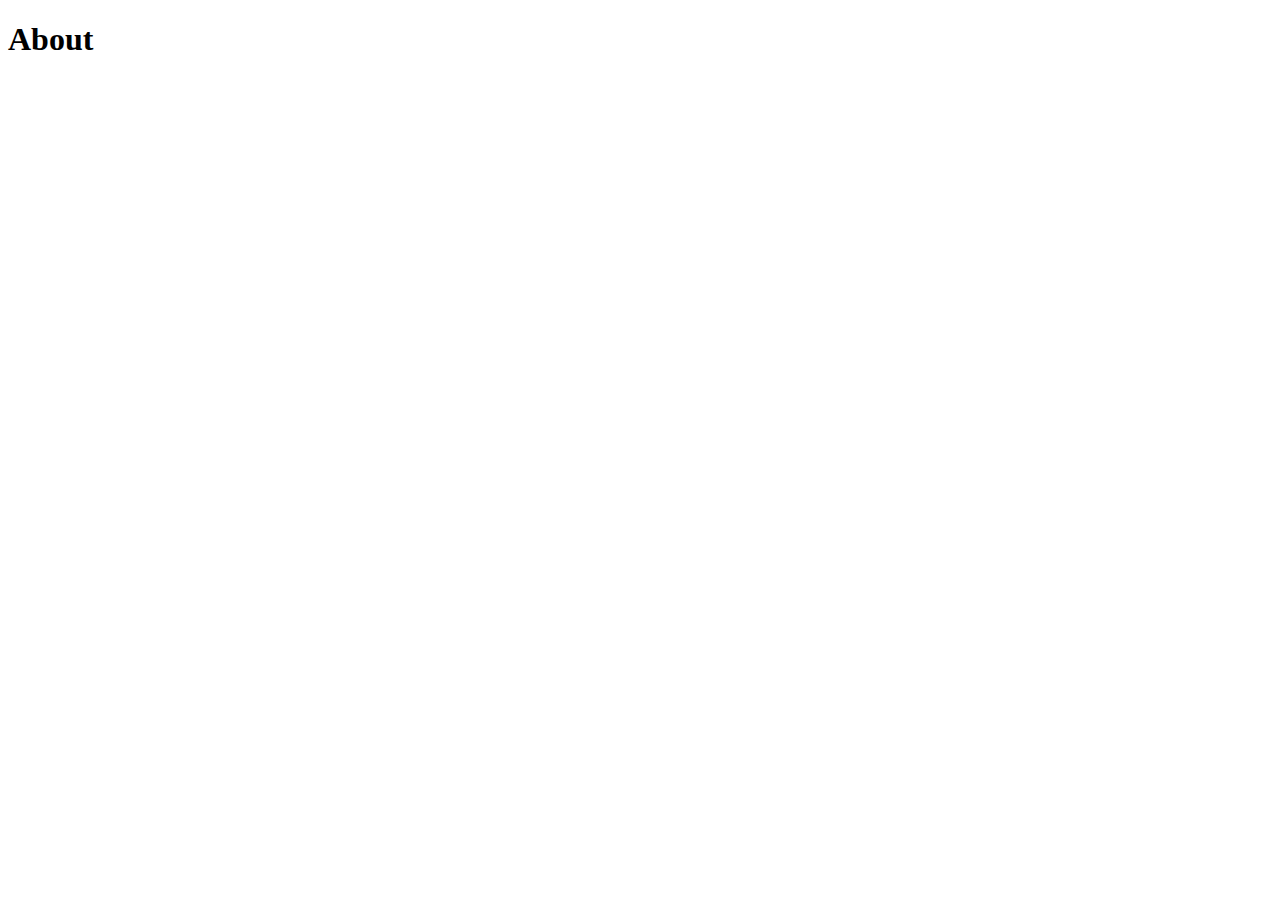
==== About.html @ c1ce4c7f "work" ====
﻿<!DOCTYPE html>

<html lang="en" xmlns="http://www.w3.org/1999/xhtml">
<head>
    <meta charset="utf-8" />
    <title>
        
    </title>
</head>
<body>
    <div>
        <h1>
            About
        </h1>
    </div>
</body>
</html>
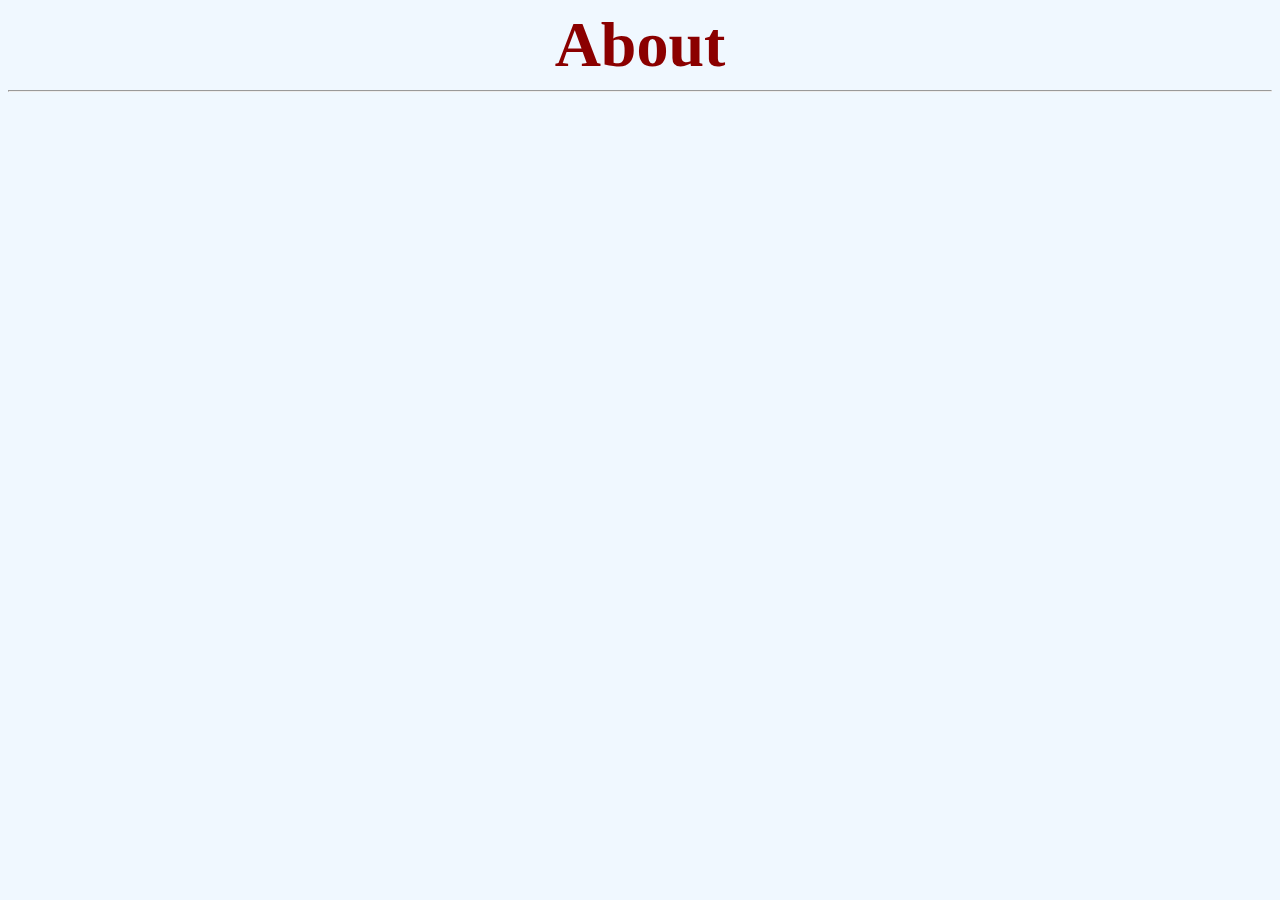
==== commit 76e9d6d2: "save" ====
--- a/About.html
+++ b/About.html
@@ -4,8 +4,9 @@
 <head>
     <meta charset="utf-8" />
     <title>
-        
+
     </title>
+    <link rel="stylesheet" href="style.css" />
 </head>
 <body>
     <div>
@@ -13,5 +14,7 @@
             About
         </h1>
     </div>
+    <hr />
+
 </body>
 </html>--- a/style.css
+++ b/style.css
@@ -0,0 +1,60 @@
+﻿body
+{
+    background-color:aliceblue;
+    
+}
+
+h1{
+color:darkred;
+    text-align:center;
+    zoom:200%;
+    margin:0;
+    padding:0;
+}
+
+
+ul {
+    
+    margin: 0;
+    
+}
+
+li a {
+    background-color: white;
+    padding: 20px;
+    display: block;
+    margin: 25px;
+    border-radius: 20px;
+    color: darkblue;
+}
+
+.navbar {
+    padding: 1%;
+    color: white;
+    background-color: lightslategray;
+    width: 15%;
+    height: 500px;
+    float: left;
+    list-style-type: none;
+}
+
+h2 {
+    
+    color: darkred;
+    text-decoration-line: underline;
+}
+
+.line {
+    list-style-type: none;
+}
+
+#boxcolor{
+    background-color:lightslategray;
+    padding:1%;
+    
+}
+
+h3{
+    color:darkslateblue;
+   
+}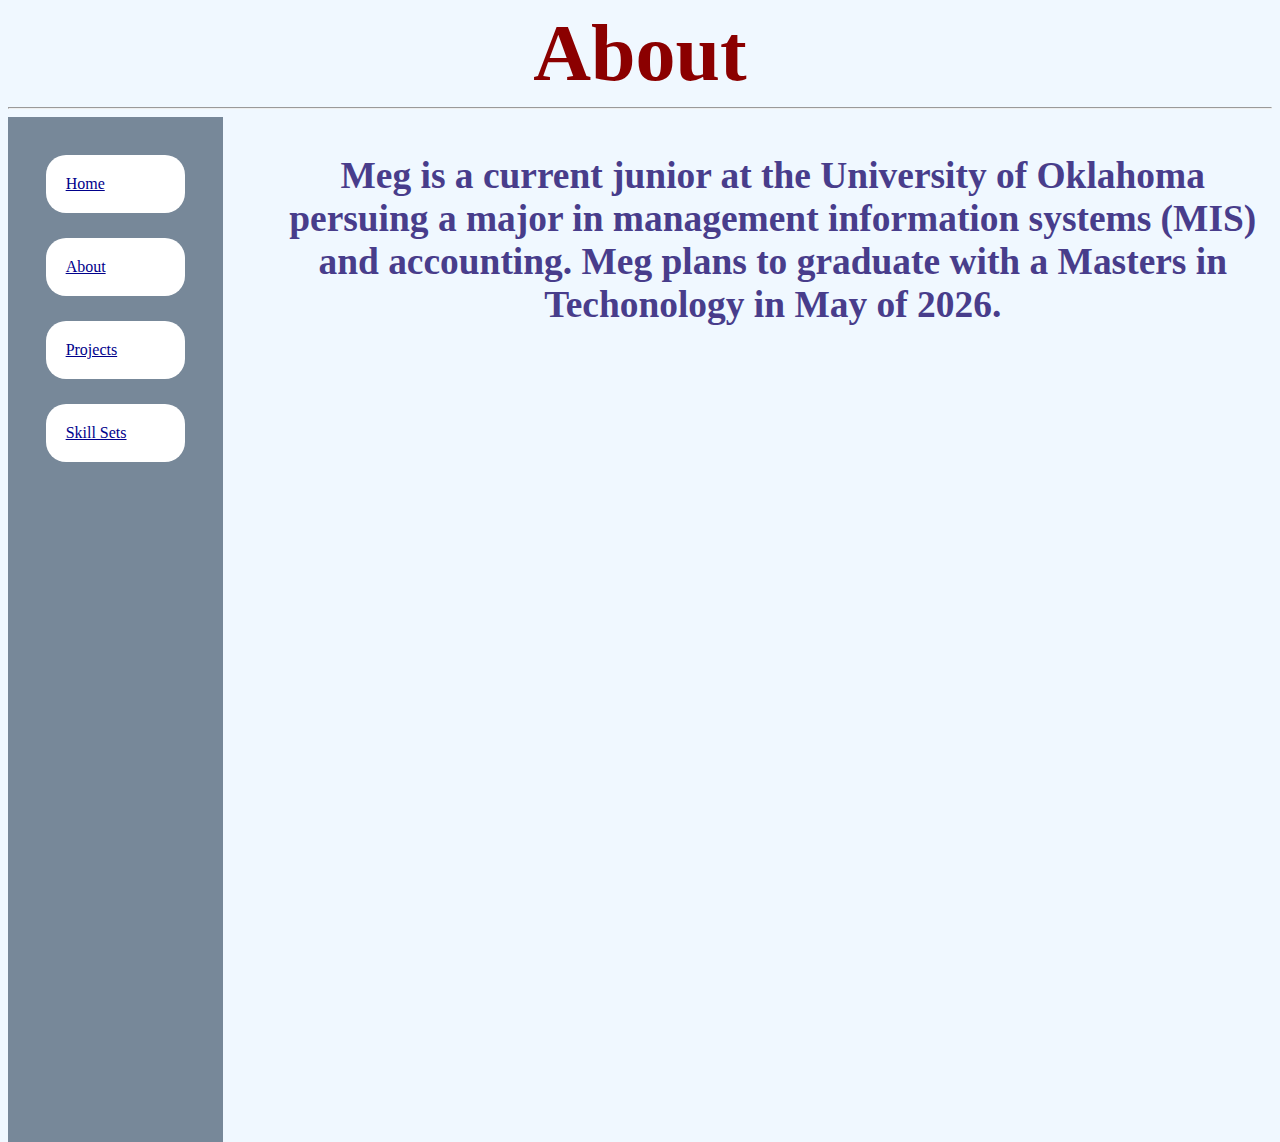
==== commit ce20f29f: "done" ====
--- a/About.html
+++ b/About.html
@@ -15,6 +15,27 @@
         </h1>
     </div>
     <hr />
+    <div>
+        <ul class="navbar">
+            <li class="container">
+                <a href="index.html" ; target="_blank">Home </a>
+            </li>
+            <li class="container">
+                <a href="About.html" ; target="_blank">About</a>
+            </li>
+            <li class="container">
+                <a href="Projects.html" ; target="_blank">Projects</a>
+            </li>
+            <li class="container">
+                <a href="SkillSets.html" ; target="_blank">Skill Sets</a>
+            </li>
+        </ul>
+    </div>
+    <div id="space">
+        <h3 class="center">
+            Meg is a current junior at the University of Oklahoma persuing a major in management information systems (MIS) and accounting. Meg plans to graduate with a Masters in Techonology in May of 2026.
+        </h3>
+    </div>
 
 </body>
 </html>--- a/style.css
+++ b/style.css
@@ -7,7 +7,7 @@
 h1{
 color:darkred;
     text-align:center;
-    zoom:200%;
+    zoom:250%;
     margin:0;
     padding:0;
 }
@@ -33,7 +33,7 @@
     color: white;
     background-color: lightslategray;
     width: 15%;
-    height: 500px;
+    height: 1000px;
     float: left;
     list-style-type: none;
 }
@@ -57,4 +57,14 @@
 h3{
     color:darkslateblue;
    
+}
+
+.center{
+    zoom:200%;
+    text-align:center;
+}
+
+#space{
+    width: 79%;
+    float:right;
 }